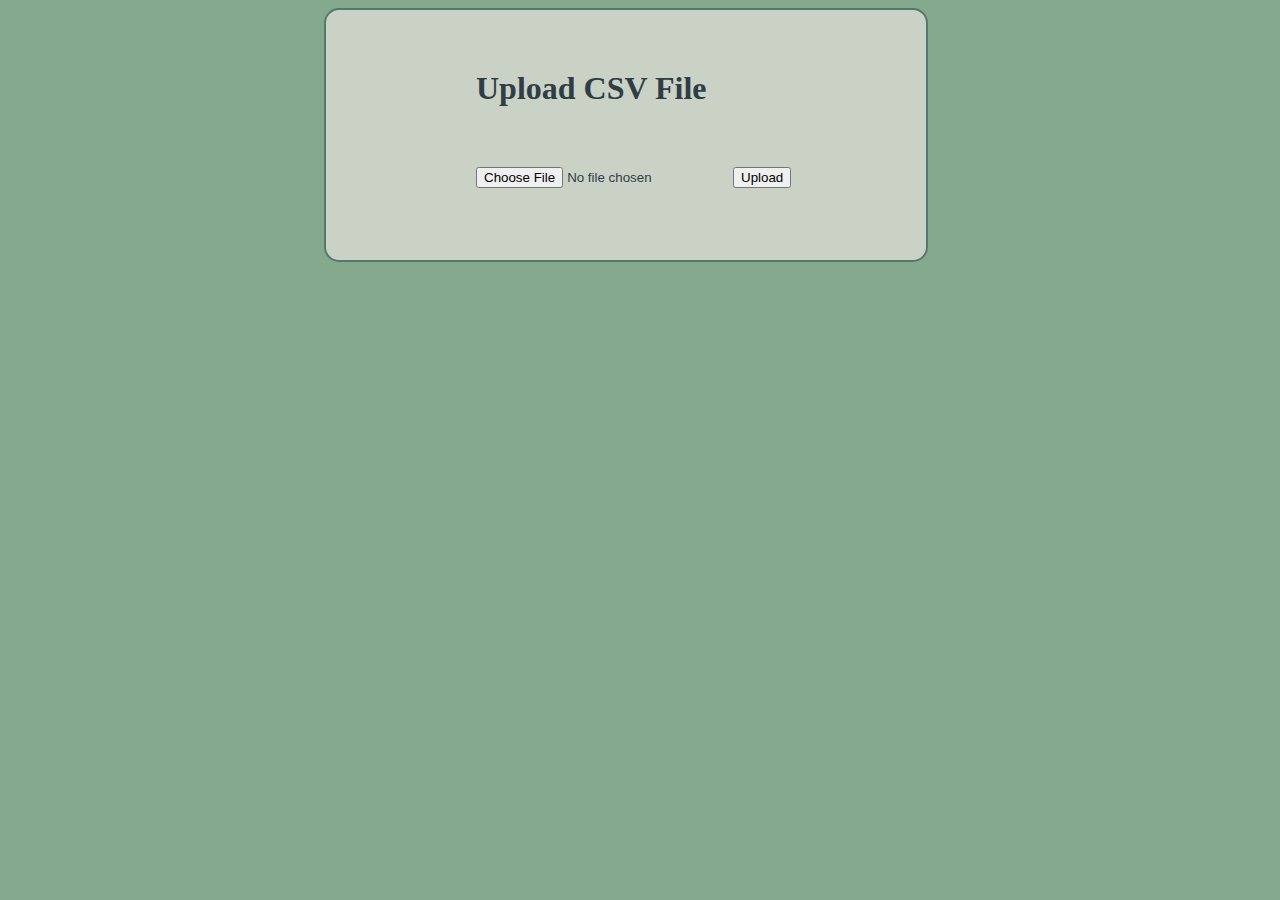
==== static/index.html @ d1d6b61e "." ====
<!DOCTYPE html>
<html lang="en">
<head>
    <meta charset="UTF-8">
    <meta name="viewport" content="width=device-width, initial-scale=1.0">
    <title>Upload CSV File</title>
    <link rel="stylesheet" href="/static/styles.css">
</head>
<body>
    <div class="styling">
        <h1>Upload CSV File</h1>
        <form id="uploadForm" enctype="multipart/form-data" action="/upload-csv/" method="post">
            <input type="file" name="file" accept=".csv">
            <button type="submit">Upload</button>
        </form>
        <div id="message"></div>
    </div>
    <script>
        document.getElementById('uploadForm').addEventListener('submit', function(e) {
            e.preventDefault(); // Prevent the default form submission
            var formData = new FormData(this);
            fetch('/upload-csv/', {
                method: 'POST',
                body: formData,
            })
            .then(response => response.json())
            .then(data => {
                document.getElementById('message').innerText = 'CSV processed and data inserted into MongoDB.';
            })
            .catch(error => {
                document.getElementById('message').innerText = 'An error occurred.';
                console.error('Error:', error);
            });
        });
    </script>
</body>
</html>
---- static/styles.css ----
body{
    background-color: #84a98c;
}

.styling{
    background-color: #cad2c5;
    width: 600px;
    height: 250px;
    border-radius: 15px;
    border: 2px solid #52796f;
    margin-left: 25%;
}

h1, form{
    color: #2f3e46;
}

h1{
    margin-top: 10%;
    margin-left: 25%;
}

form{
    margin-top: 10%;
    overflow: hidden;
    margin-left: 25%;
}
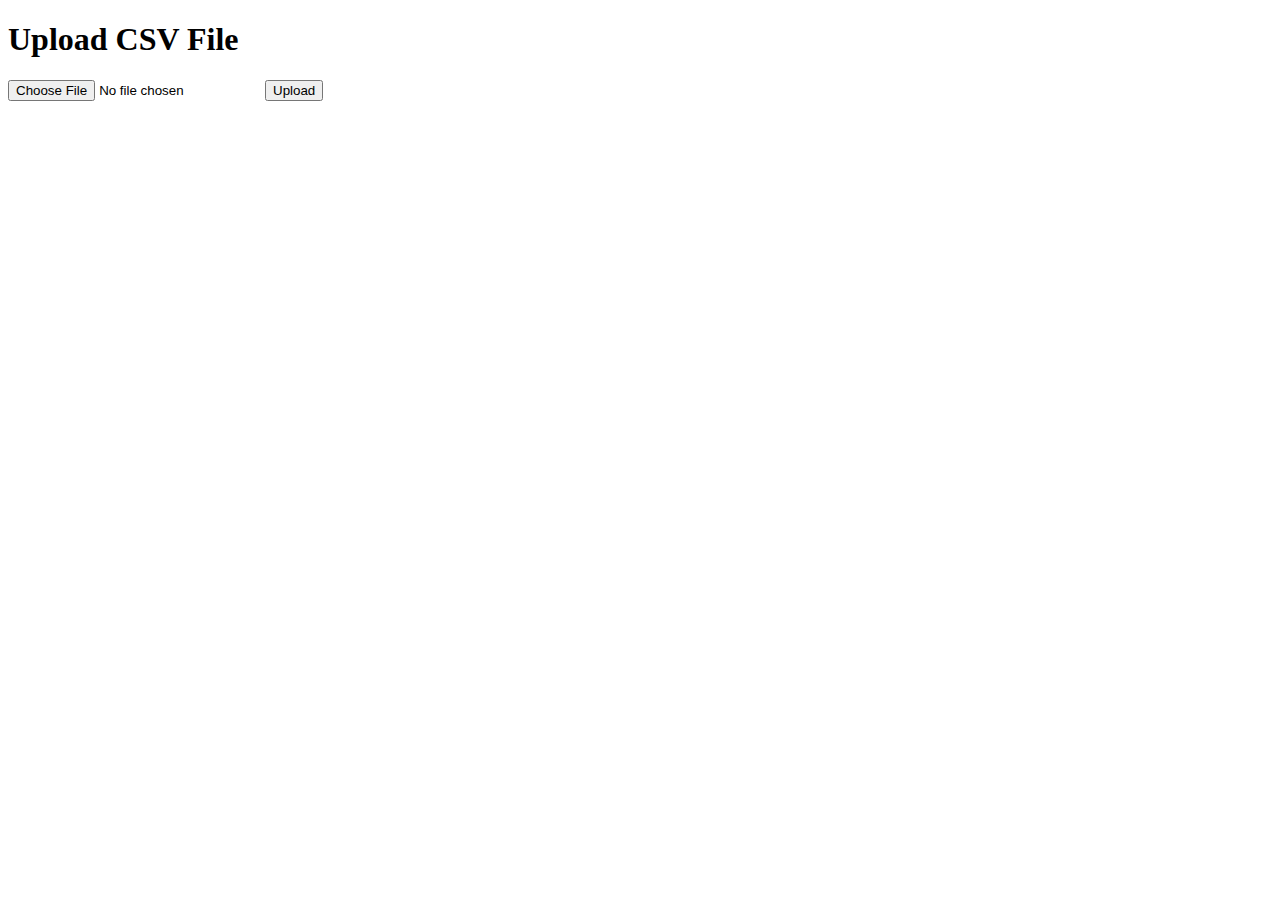
==== commit f2742e83: "." ====
--- a/static/index.html
+++ b/static/index.html
@@ -4,7 +4,7 @@
     <meta charset="UTF-8">
     <meta name="viewport" content="width=device-width, initial-scale=1.0">
     <title>Upload CSV File</title>
-    <link rel="stylesheet" href="/static/styles.css">
+    <link rel="stylesheet" href="./static/styles.css">
 </head>
 <body>
     <div class="styling">
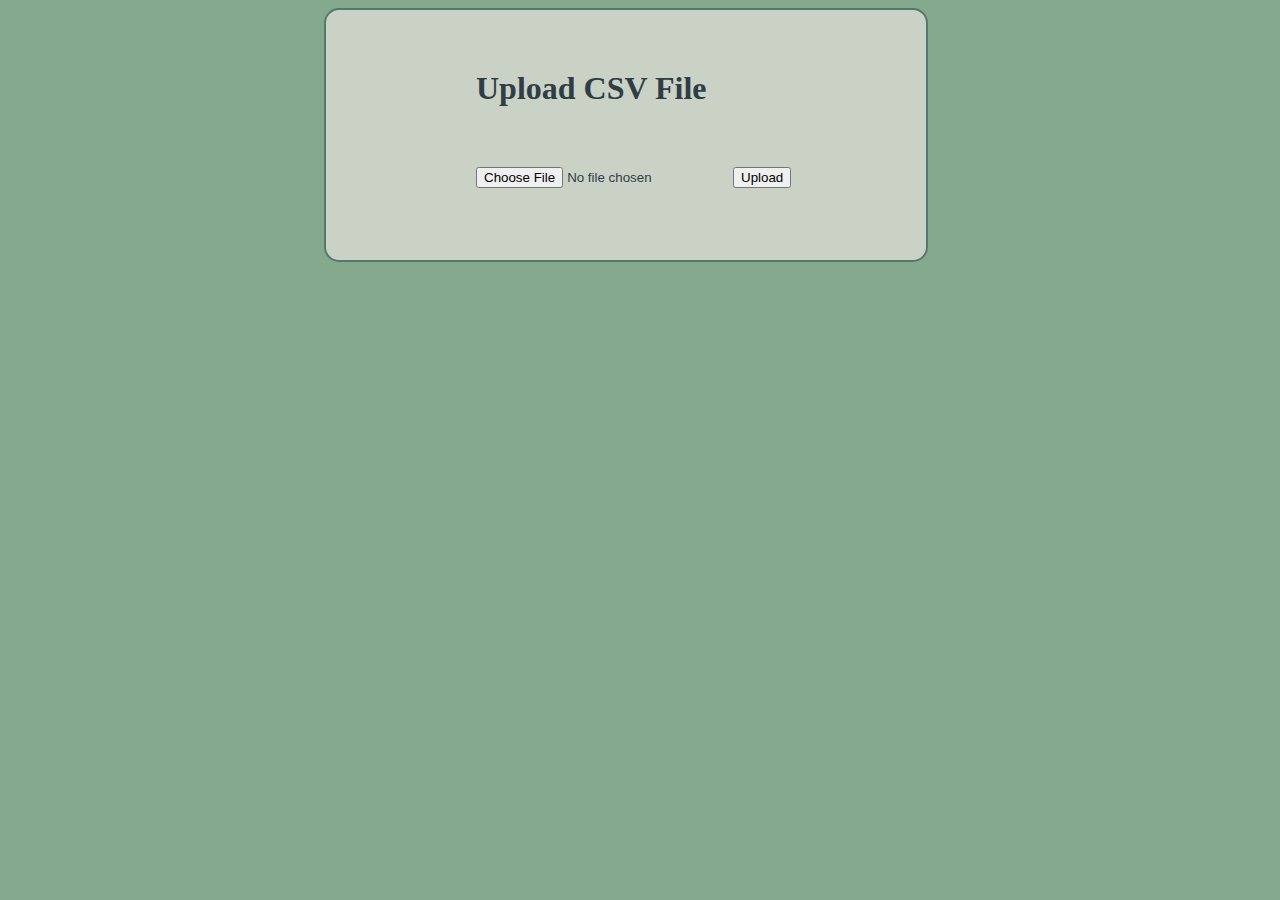
==== commit 13ade452: "made it work" ====
--- a/static/index.html
+++ b/static/index.html
@@ -4,7 +4,7 @@
     <meta charset="UTF-8">
     <meta name="viewport" content="width=device-width, initial-scale=1.0">
     <title>Upload CSV File</title>
-    <link rel="stylesheet" href="./static/styles.css">
+    <link rel="stylesheet" href="/static/styles.css">
 </head>
 <body>
     <div class="styling">
--- a/static/styles.css
+++ b/static/styles.css
@@ -0,0 +1,27 @@
+body{
+    background-color: #84a98c;
+}
+
+.styling{
+    background-color: #cad2c5;
+    width: 600px;
+    height: 250px;
+    border-radius: 15px;
+    border: 2px solid #52796f;
+    margin-left: 25%;
+}
+
+h1, form{
+    color: #2f3e46;
+}
+
+h1{
+    margin-top: 10%;
+    margin-left: 25%;
+}
+
+form{
+    margin-top: 10%;
+    overflow: hidden;
+    margin-left: 25%;
+}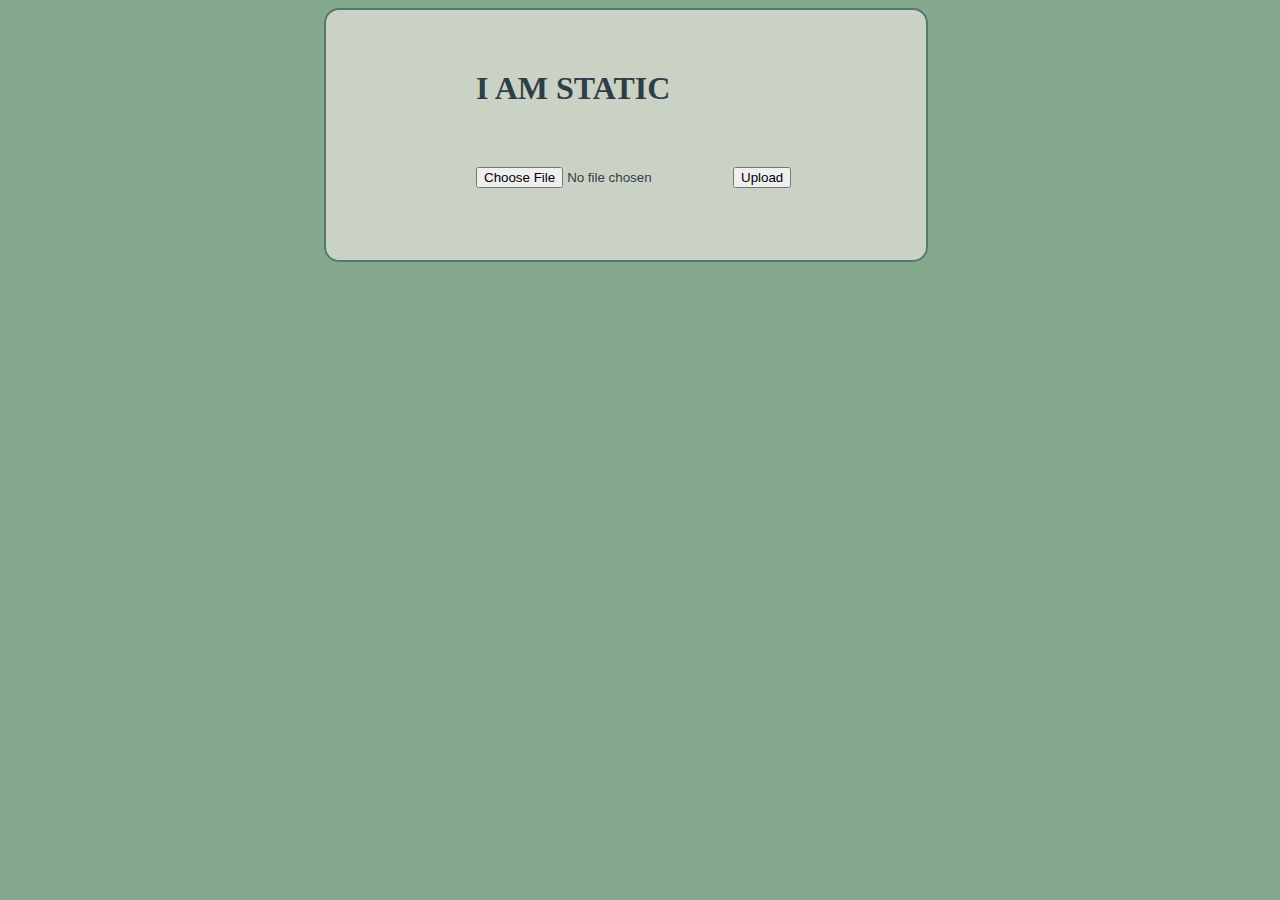
==== commit a6df0b02: "crucial update, way better handling of uploaded files" ====
--- a/static/index.html
+++ b/static/index.html
@@ -3,35 +3,40 @@
 <head>
     <meta charset="UTF-8">
     <meta name="viewport" content="width=device-width, initial-scale=1.0">
-    <title>Upload CSV File</title>
+    <title>Document</title>
     <link rel="stylesheet" href="/static/styles.css">
 </head>
 <body>
     <div class="styling">
-        <h1>Upload CSV File</h1>
-        <form id="uploadForm" enctype="multipart/form-data" action="/upload-csv/" method="post">
-            <input type="file" name="file" accept=".csv">
+       <h1>I AM STATIC</h1>
+        <form id="uploadForm" enctype="multipart/form-data">
+            <input type="file" id="file" accept=".zip">
             <button type="submit">Upload</button>
         </form>
-        <div id="message"></div>
+    </form>
     </div>
+    
     <script>
-        document.getElementById('uploadForm').addEventListener('submit', function(e) {
-            e.preventDefault(); // Prevent the default form submission
-            var formData = new FormData(this);
-            fetch('/upload-csv/', {
-                method: 'POST',
-                body: formData,
-            })
-            .then(response => response.json())
-            .then(data => {
-                document.getElementById('message').innerText = 'CSV processed and data inserted into MongoDB.';
-            })
-            .catch(error => {
-                document.getElementById('message').innerText = 'An error occurred.';
-                console.error('Error:', error);
-            });
-        });
+    document.getElementById('uploadForm').addEventListener('submit', function(event) {
+    event.preventDefault();
+    var file = document.getElementById('file').files[0];
+    var formData = new FormData();
+    formData.append('file', file);
+    fetch('/upload', {
+        method: 'POST',
+        body: formData
+    })
+    .then(response => response.blob())
+    .then(blob => {
+        var url = window.URL.createObjectURL(blob);
+        var a = document.createElement('a');
+        a.href = url;
+        a.download = 'trauma.zip'; 
+        document.body.appendChild(a);
+        a.click();
+        document.body.removeChild(a);
+    });
+});
     </script>
 </body>
-</html>
+</html>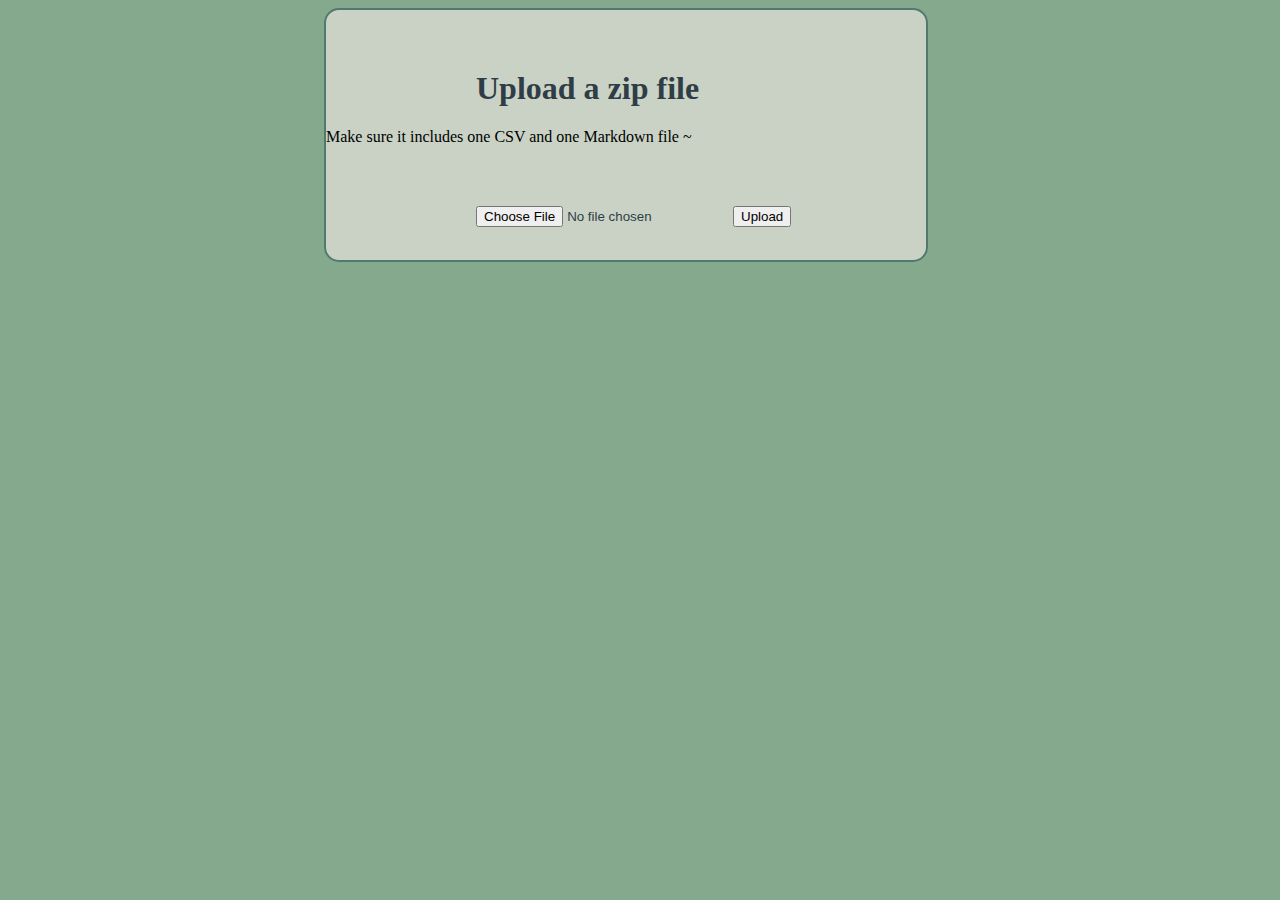
==== commit 319e11e0: "minor changes" ====
--- a/static/index.html
+++ b/static/index.html
@@ -8,35 +8,53 @@
 </head>
 <body>
     <div class="styling">
-       <h1>I AM STATIC</h1>
-        <form id="uploadForm" enctype="multipart/form-data">
-            <input type="file" id="file" accept=".zip">
+       <h1>Upload a zip file</h1>
+       <p>Make sure it includes one CSV and one Markdown file ~</p>
+        <form class="uploadForm" enctype="multipart/form-data">
+            <input type="file"class="file" accept=".zip">
             <button type="submit">Upload</button>
         </form>
-    </form>
+        <p class="fileReceivedMessage" style="display: none;">File received! it should appear here shortly:</p>
+        <div id="downloadLink"></div>
     </div>
     
-    <script>
-    document.getElementById('uploadForm').addEventListener('submit', function(event) {
-    event.preventDefault();
-    var file = document.getElementById('file').files[0];
-    var formData = new FormData();
-    formData.append('file', file);
-    fetch('/upload', {
-        method: 'POST',
-        body: formData
-    })
-    .then(response => response.blob())
-    .then(blob => {
-        var url = window.URL.createObjectURL(blob);
-        var a = document.createElement('a');
-        a.href = url;
-        a.download = 'trauma.zip'; 
-        document.body.appendChild(a);
-        a.click();
-        document.body.removeChild(a);
-    });
-});
-    </script>
-</body>
+    <script>// Add an event listener to the uploadForm when it's submitted
+        document.querySelector('.uploadForm').addEventListener('submit', function(event) {
+            // Prevent the default form sendt behavior
+            event.preventDefault();
+        
+            // Get the uploaded file from the file input element
+            const file = document.querySelector('.file').files[0];
+        
+            // Create a new FormData object and append the uploaded file to it
+            const formData = new FormData();
+            formData.append('file', file);
+        
+            // POST the zipped file into uploads folder
+            fetch('/upload', {
+                method: 'POST',
+                body: formData
+            })
+            // Once the response is received, parse it as a blob
+            .then(response => response.blob())
+            .then(blob => {
+                // Show the file received message
+                document.querySelector('.fileReceivedMessage').style.display = 'block';
+        
+                // Create a URL for the blob object
+                const url = window.URL.createObjectURL(blob);
+        
+                // Create a new anchor element for downloading the file
+                const downloadLink = document.createElement('a');
+                downloadLink.href = url;
+                downloadLink.download = 'output.zip';
+                downloadLink.textContent = 'Download Processed File';
+        
+                // Append the download link to the downloadLink div
+                const downloadContainer = document.querySelector('#downloadLink');
+                downloadContainer.innerHTML = ''; // Clear previous content to prevent stacks
+                downloadContainer.appendChild(downloadLink);
+            });
+        });</script>
+    </body>
 </html>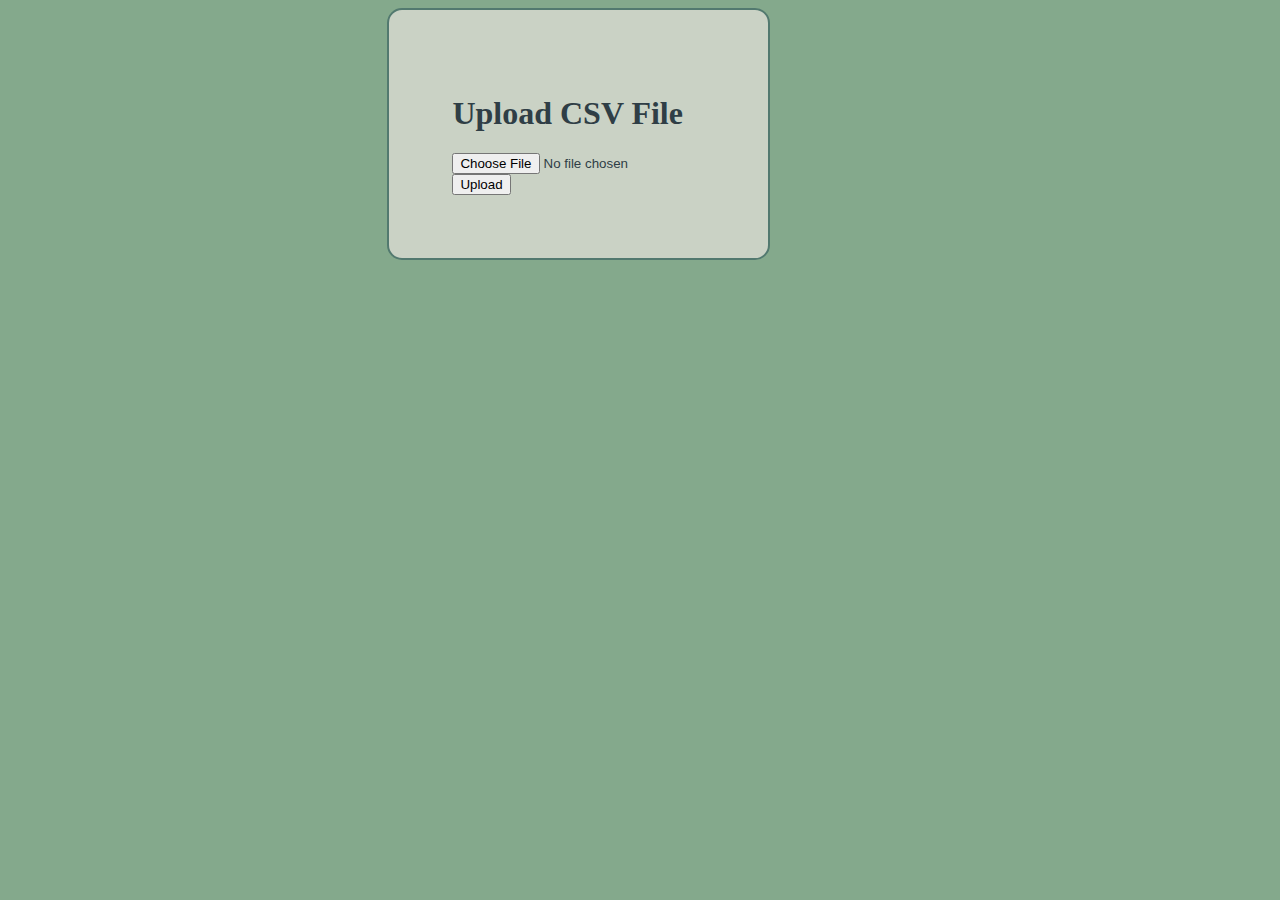
==== commit d7486bb2: "template" ====
--- a/static/index.html
+++ b/static/index.html
@@ -3,58 +3,41 @@
 <head>
     <meta charset="UTF-8">
     <meta name="viewport" content="width=device-width, initial-scale=1.0">
-    <title>Document</title>
-    <link rel="stylesheet" href="/static/styles.css">
+    <title>Upload CSV File</title>
+    <link rel="stylesheet" href="./styles.css">
 </head>
 <body>
     <div class="styling">
-       <h1>Upload a zip file</h1>
-       <p>Make sure it includes one CSV and one Markdown file ~</p>
-        <form class="uploadForm" enctype="multipart/form-data">
-            <input type="file"class="file" accept=".zip">
+        <h1>Upload CSV File</h1>
+        <form id="uploadForm" enctype="multipart/form-data" action="/upload-csv/" method="post">
+            <input type="file" name="file" accept=".csv">
             <button type="submit">Upload</button>
         </form>
-        <p class="fileReceivedMessage" style="display: none;">File received! it should appear here shortly:</p>
-        <div id="downloadLink"></div>
+        <div id="message"></div>
     </div>
+    <script>
+        document.getElementById('uploadForm').addEventListener('submit', function(e) {
+            e.preventDefault(); // Prevent the default form submission
+            var formData = new FormData(this);
+            fetch('/upload-csv/', {
+                method: 'POST',
+                body: formData,
+            })
+            .then(response => response.json())
+            .then(data => {
+                // Assuming the response includes file_id which is used to download the zip
+                const fileID = data.file_id;
+                const downloadLink = `/download-zip/${fileID}`;
+                document.getElementById('message').innerText = 'CSV processed successfully. Your download will start shortly.';
     
-    <script>// Add an event listener to the uploadForm when it's submitted
-        document.querySelector('.uploadForm').addEventListener('submit', function(event) {
-            // Prevent the default form sendt behavior
-            event.preventDefault();
-        
-            // Get the uploaded file from the file input element
-            const file = document.querySelector('.file').files[0];
-        
-            // Create a new FormData object and append the uploaded file to it
-            const formData = new FormData();
-            formData.append('file', file);
-        
-            // POST the zipped file into uploads folder
-            fetch('/upload', {
-                method: 'POST',
-                body: formData
+                // Automatically trigger the download
+                window.location.href = downloadLink; 
             })
-            // Once the response is received, parse it as a blob
-            .then(response => response.blob())
-            .then(blob => {
-                // Show the file received message
-                document.querySelector('.fileReceivedMessage').style.display = 'block';
-        
-                // Create a URL for the blob object
-                const url = window.URL.createObjectURL(blob);
-        
-                // Create a new anchor element for downloading the file
-                const downloadLink = document.createElement('a');
-                downloadLink.href = url;
-                downloadLink.download = 'output.zip';
-                downloadLink.textContent = 'Download Processed File';
-        
-                // Append the download link to the downloadLink div
-                const downloadContainer = document.querySelector('#downloadLink');
-                downloadContainer.innerHTML = ''; // Clear previous content to prevent stacks
-                downloadContainer.appendChild(downloadLink);
+            .catch(error => {
+                document.getElementById('message').innerText = 'An error occurred.';
+                console.error('Error:', error);
             });
-        });</script>
-    </body>
+        });
+    </script>
+</body>
 </html>--- a/static/styles.css
+++ b/static/styles.css
@@ -4,24 +4,15 @@
 
 .styling{
     background-color: #cad2c5;
-    width: 600px;
-    height: 250px;
+    width: 20%;
+    height: 30%;
     border-radius: 15px;
     border: 2px solid #52796f;
-    margin-left: 25%;
+    margin-left: 30%;
+    padding: 5%;
+    overflow: hidden;
 }
 
 h1, form{
     color: #2f3e46;
-}
-
-h1{
-    margin-top: 10%;
-    margin-left: 25%;
-}
-
-form{
-    margin-top: 10%;
-    overflow: hidden;
-    margin-left: 25%;
 }